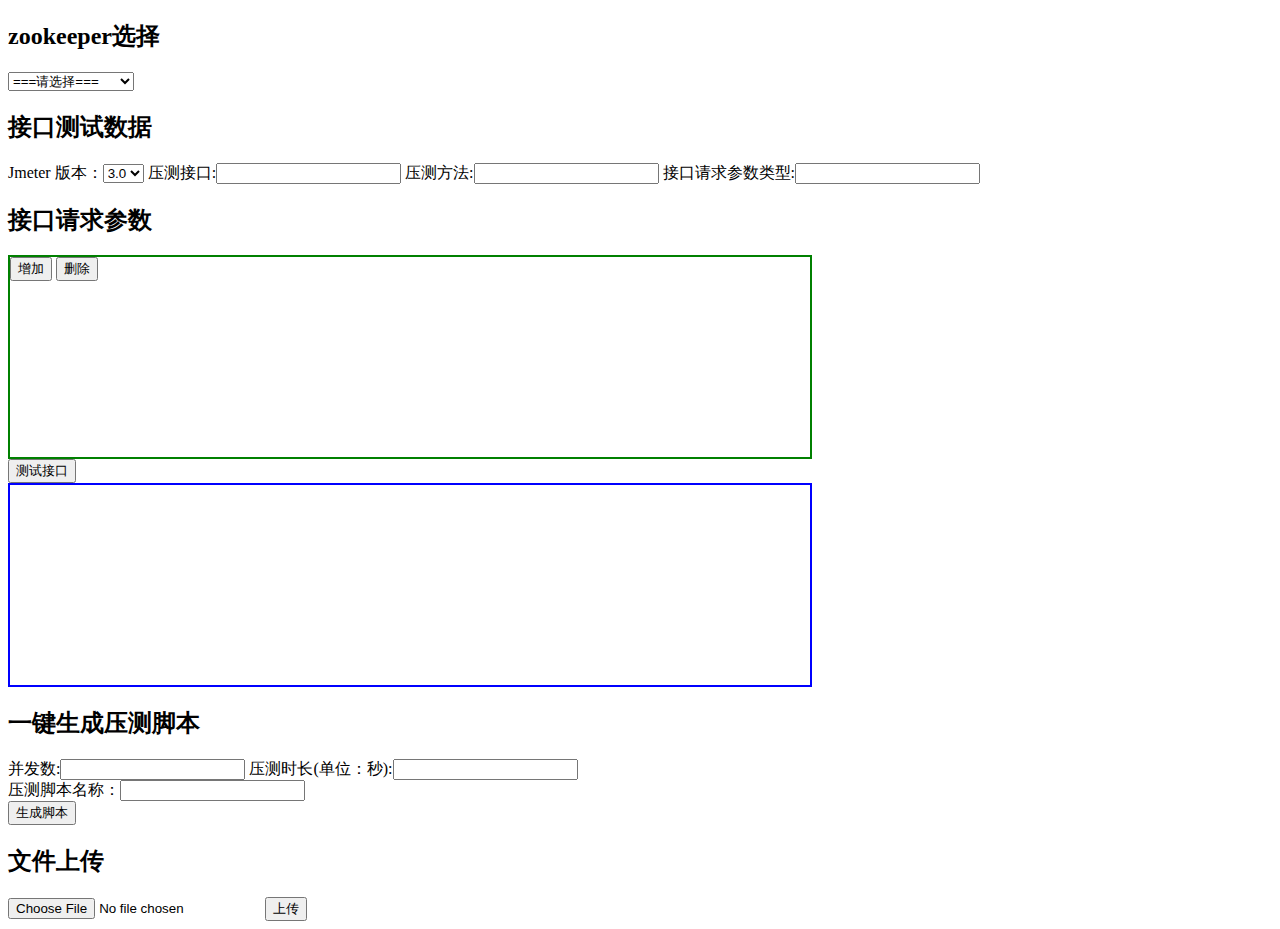
==== src/main/resources/templates/index.html @ cf196ec3 "jmeter web插件" ====
<!DOCTYPE html>
<html lang="en" xmlns:th="http://www.w3.org/1999/xhtml">
<head>
    <meta charset="UTF-8">
    <title>jmeter dubbo</title>
    <script src="/js/jquery-3.2.1.js"></script>
    <script src="/js/main.js"></script>
</head>
<body>
   <h2>zookeeper选择</h2>
   <div>
       <select id="address">
           <option value="请选择">===请选择===</option>
           <option value="dev">10.10.6.3:2181</option>
           <option value="hotfix">172.18.4.48:2181</option>
       </select>
   </div>
   <h2>接口测试数据</h2>
   <div>
       Jmeter 版本：<select id="jmeter_version">
           <option value="3.0">3.0</option>
           <option value="3.1">3.1</option>
           <option value="3.2">3.2</option>
           <option value="5.0">5.0</option>
       </select>
       压测接口:<input type="text" name="interfaceName" id="interfaceName" />
       压测方法:<input type="text" name="methodName" id="methodName" />
       接口请求参数类型:<input type="text" name="requestBeanName" id="requestBeanName" />
       <h2>接口请求参数</h2>
       <div class="param" style="width: 800px;height: 200px;border: solid 2px green">
           <input type="button" value="增加" id="addTable"/>
           <input type="button" value="删除" id="deleteTable"/>
           <table id="table"></table>
       </div>
       <div>
           <input type="button" id="test_interface" value="测试接口" />
           <div id="show_test_result" style="width: 800px;height: 200px;border: solid 2px blue;"></div>
       </div>
   </div>
   <h2>一键生成压测脚本</h2>
   并发数:<input type="text" name="preNumber" id="preNumber" />
   压测时长(单位：秒):<input type="text" name="preTime" id="preTime" />
   </br>
   压测脚本名称：<input type="text" name="preName" id="preName" />
   <div id="generate">
       <input type="button" value="生成脚本" id="auto_generate_jmx_script" />
       <label id="jmx_file_name"></label>
   </div>
   <div>
       <h2 th:inlines="text">文件上传</h2>
       <form method="POST" enctype="multipart/form-data" action="singleFileUpload">
           <input type="file" name="file" />
           <input type="submit" value="上传" />
       </form>
   </div>
</body>
</html>
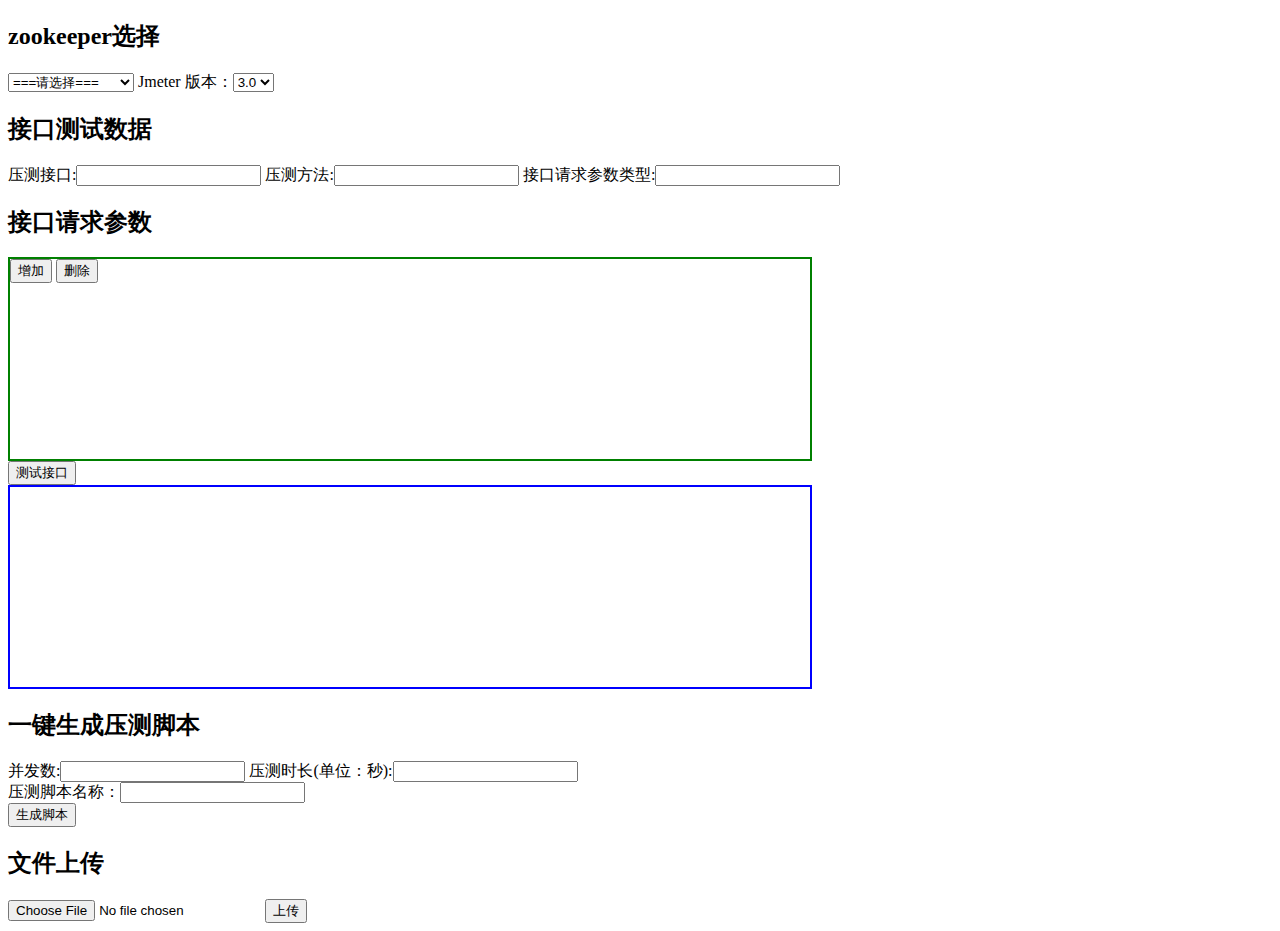
==== commit 86aea2e2: "更新jmeter" ====
--- a/src/main/resources/templates/index.html
+++ b/src/main/resources/templates/index.html
@@ -14,15 +14,16 @@
            <option value="dev">10.10.6.3:2181</option>
            <option value="hotfix">172.18.4.48:2181</option>
        </select>
+       Jmeter 版本：<select id="jmeter_version">
+       <option value="3.0">3.0</option>
+       <option value="3.1">3.1</option>
+       <option value="3.2">3.2</option>
+       <option value="5.0">5.0</option>
+   </select>
    </div>
    <h2>接口测试数据</h2>
    <div>
-       Jmeter 版本：<select id="jmeter_version">
-           <option value="3.0">3.0</option>
-           <option value="3.1">3.1</option>
-           <option value="3.2">3.2</option>
-           <option value="5.0">5.0</option>
-       </select>
+
        压测接口:<input type="text" name="interfaceName" id="interfaceName" />
        压测方法:<input type="text" name="methodName" id="methodName" />
        接口请求参数类型:<input type="text" name="requestBeanName" id="requestBeanName" />
@@ -53,5 +54,6 @@
            <input type="submit" value="上传" />
        </form>
    </div>
+
 </body>
-</html>+</html>
